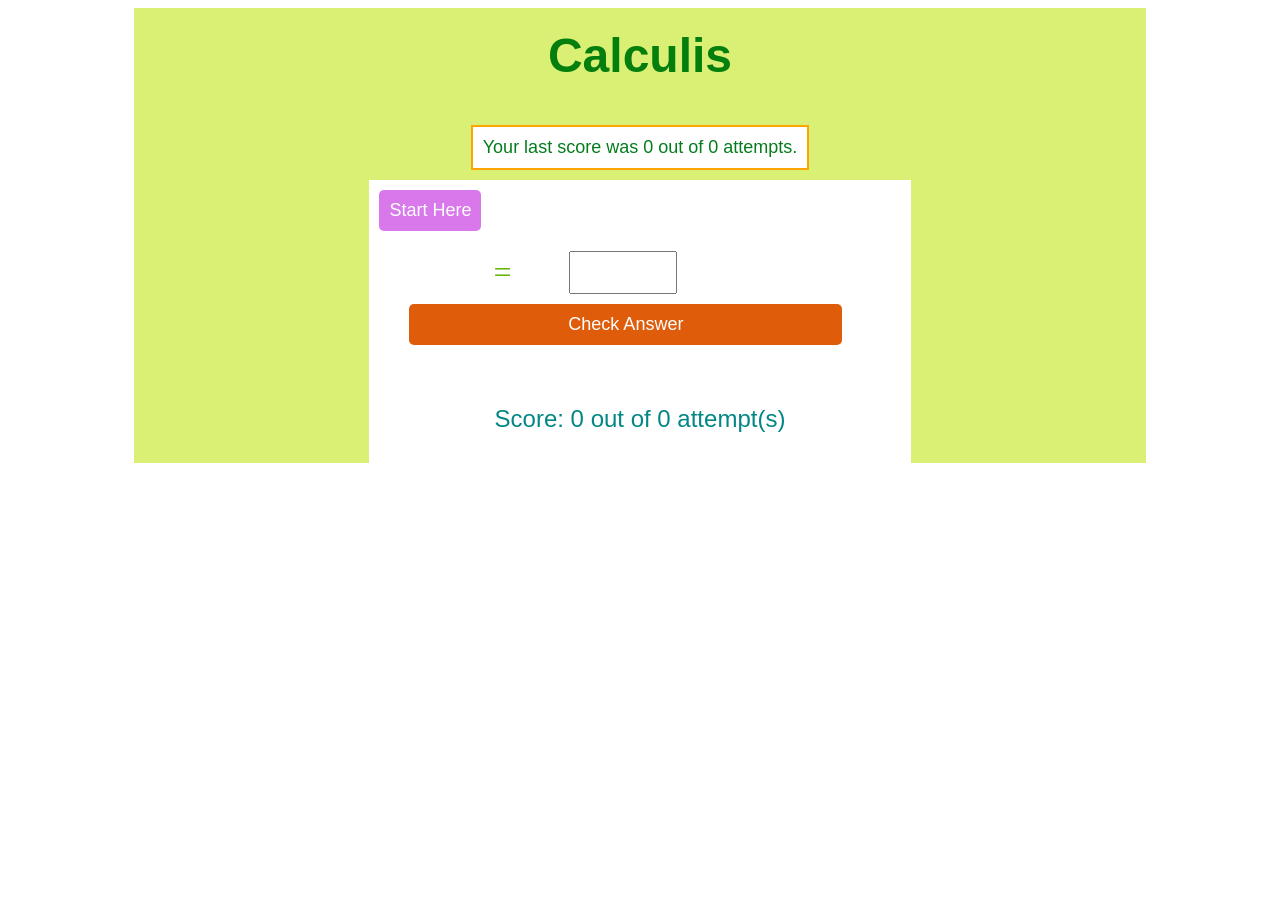
==== index.html @ 6d3e4245 "Rename Index.html to index.html" ====
<!DOCTYPE html>
<html lang="en">
  <head>
    <meta charset="UTF-8" />
    <meta name="viewport" content="width=device-width, initial-scale=1.0" />
    <title>Calculis</title>
    <link rel="stylesheet" href="style.css" />
  </head>
  <body>
    <div class="container">
      <h1>Calculis</h1>

      <div id="lastResults"></div>
      <div id="main">
        <input type="button" class="btn" id="startBtn" value="Start Here" />

        <br />
        <section class="problem">
          <div id="number1" class="problem"></div>
          <div id="operator" class="problem"></div>
          <div id="number2" class="problem"></div>
          <div id="equals" class="problem">=</div>
        </section>
        <input type="text" id="answer" />
        <input
          type="button"
          class="btn checkBtn"
          value="Check Answer"
          onclick="checkAnswer()"
        />
        <div id="feedback"></div>
        <div id="score"></div>
      </div>
    </div>
  </body>
  <script src="script.js"></script>
</html>
---- style.css ----
.container {
  margin: auto;
  display: flex;
  width: 80%;
  height: 80%;
  flex-direction: column;
  align-items: center;
  justify-content: center;
  background-color: #daf075;
}

h1 {
  text-align: center;
  color: #047e0c;
  margin-top: 20px;
  font-size: 300%;
  font-family: 'Segoe UI', Tahoma, Geneva, Verdana, sans-serif;
}

h2 {
  color: #111;
  opacity: 120%;
}

#main {
  background-color: #fff;
  height: 100%;
  color: rgb(106, 182, 13);
  font-size: xx-large;
}

#number1,
#number2 {
  color: rgb(56, 56, 244);
}

.btn {
  font-size: large;

  padding: 10px;
  background-color: rgb(216, 120, 235);
  color: #fff;
  border: none;
  border-radius: 5px;
  cursor: pointer;
}
#startBtn {
  margin: 10px 0 20px 10px;
  align-self: center;
}
.checkBtn {
  margin: 10px auto 0 40px;
  justify-self: center;
  align-self: center;
  background-color: rgb(223, 92, 11);
  width: 80%;
}

.problem {
  display: inline-block;
  margin-left: 20px;
  height: 50%;
}

#answer {
  font-size: xx-large;
  width: 100px;
  text-align: center;
  margin: 0 50px;
  color: rgb(255, 60, 92);
}

#feedback {
  font-size: x-large;
  color: rgb(237, 130, 6);
  height: 30px;
  text-align: center;
  font-family: 'Gill Sans', 'Gill Sans MT', Calibri, 'Trebuchet MS', sans-serif;
  margin: 15px 0 15px;
}

#score {
  font-size: x-large;
  color: rgb(3, 135, 133);
  margin-bottom: 20px;
  text-align: center;
  padding-bottom: 10px;
  font-family: 'Gill Sans', 'Gill Sans MT', Calibri, 'Trebuchet MS', sans-serif;
}

#lastResults {
  font-family: 'Gill Sans', 'Gill Sans MT', Calibri, 'Trebuchet MS', sans-serif;
  font-size: large;
  color: rgb(4, 125, 28);
  margin: 10px 0;
  text-align: center;
  background-color: #fff;
  padding: 10px;
  border: 2px solid orange;
}
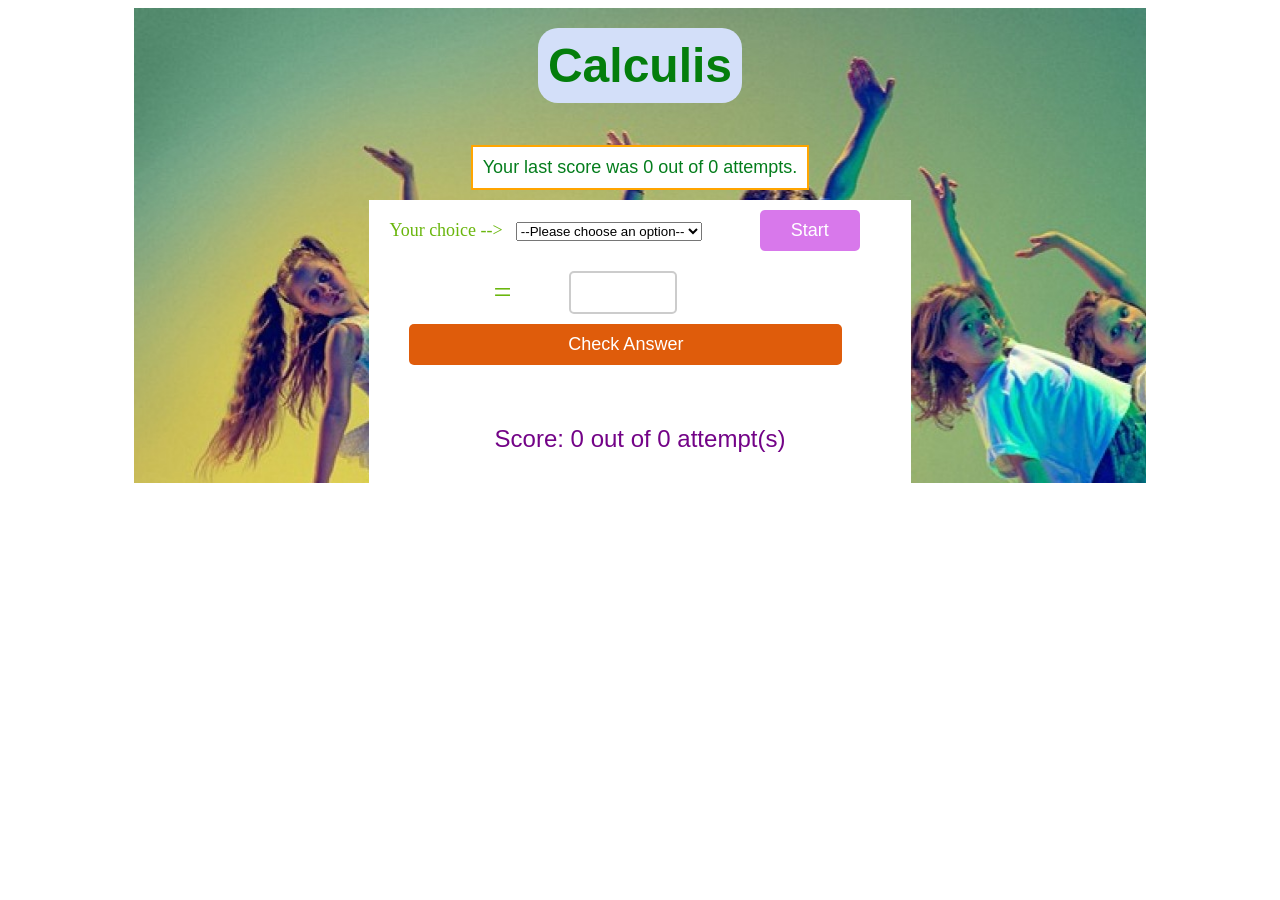
==== commit 8462113f: "Added a selector for the options of operations" ====
--- a/index.html
+++ b/index.html
@@ -12,7 +12,21 @@
 
       <div id="lastResults"></div>
       <div id="main">
-        <input type="button" class="btn" id="startBtn" value="Start Here" />
+        <selector class="selector">
+          <label for="operation" class="selectLabel">Your choice --></label>
+          <select id="operation" name="operation">
+            <option value="">--Please choose an option--</option>
+            <option value="addition" id="addition">Addition (+)</option>
+            <option value="subtraction" id="subtraction">
+              Subtraction (-)
+            </option>
+            <option value="multiplication" id="multiplicatio">
+              Multiplication (x)
+            </option>
+            <option value="random" id="random">Random (?)</option>
+          </select>
+        </selector>
+        <input type="button" class="btn" id="startBtn" value="Start" />
 
         <br />
         <section class="problem">
--- a/style.css
+++ b/style.css
@@ -6,7 +6,7 @@
   flex-direction: column;
   align-items: center;
   justify-content: center;
-  background-color: #daf075;
+  background-image: url('contemporary-dance.jpeg');
 }
 
 h1 {
@@ -15,6 +15,9 @@
   margin-top: 20px;
   font-size: 300%;
   font-family: 'Segoe UI', Tahoma, Geneva, Verdana, sans-serif;
+  background-color: rgb(211, 223, 249);
+  padding: 10px;
+  border-radius: 20px;
 }
 
 h2 {
@@ -44,9 +47,20 @@
   border-radius: 5px;
   cursor: pointer;
 }
+
+.selectLabel {
+  font-size: large;
+  margin: auto 5px auto 20px;
+}
+
+.selector {
+  margin: 10px 40px 10px 0;
+}
+
 #startBtn {
   margin: 10px 0 20px 10px;
   align-self: center;
+  width: 100px;
 }
 .checkBtn {
   margin: 10px auto 0 40px;
@@ -68,6 +82,8 @@
   text-align: center;
   margin: 0 50px;
   color: rgb(255, 60, 92);
+  border: 2px solid #ccc;
+  border-radius: 5px;
 }
 
 #feedback {
@@ -81,7 +97,7 @@
 
 #score {
   font-size: x-large;
-  color: rgb(3, 135, 133);
+  color: rgb(115, 3, 135);
   margin-bottom: 20px;
   text-align: center;
   padding-bottom: 10px;
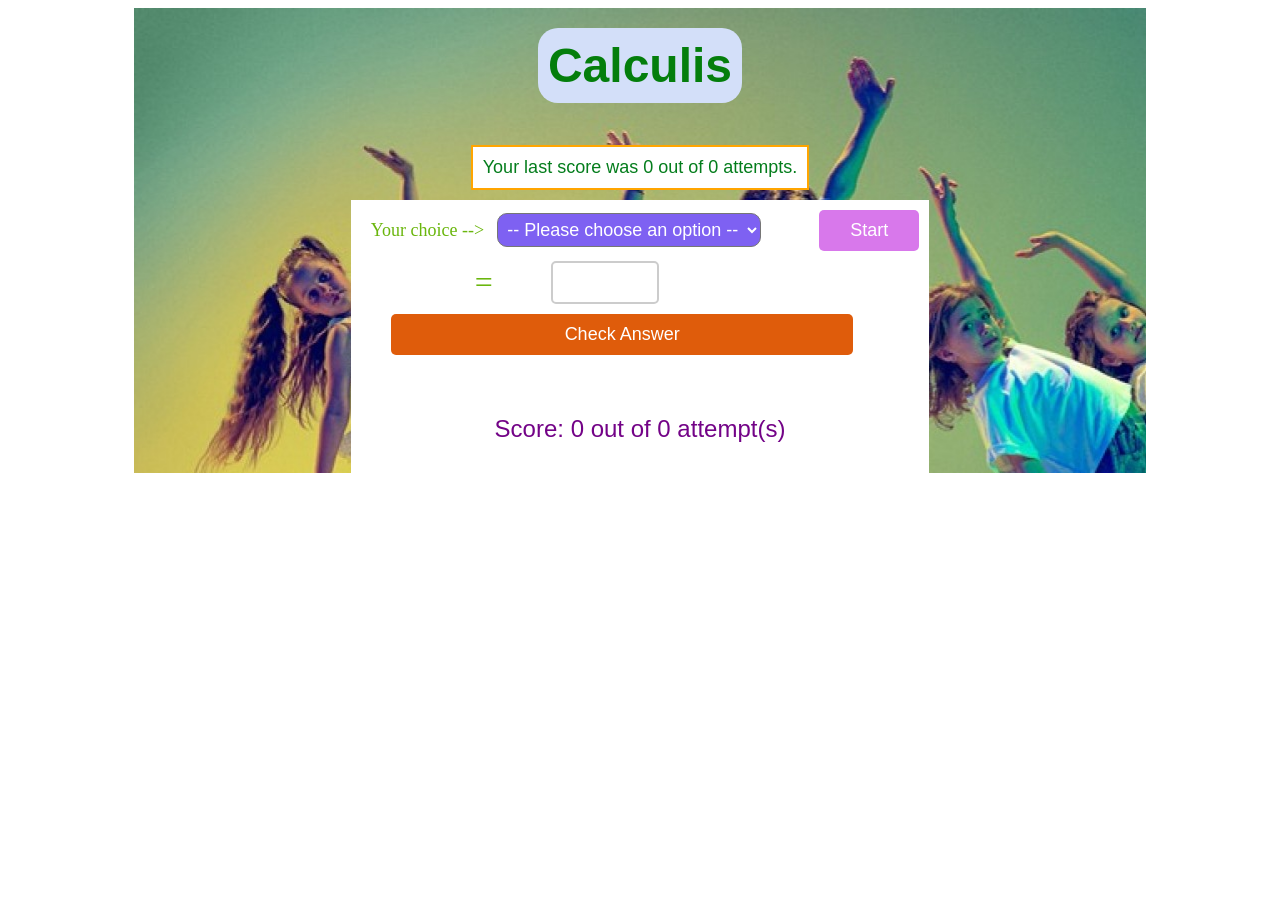
==== commit 493a4e3a: "selector update" ====
--- a/index.html
+++ b/index.html
@@ -1,4 +1,4 @@
-<!DOCTYPE html>
+<!doctype html>
 <html lang="en">
   <head>
     <meta charset="UTF-8" />
@@ -15,7 +15,7 @@
         <selector class="selector">
           <label for="operation" class="selectLabel">Your choice --></label>
           <select id="operation" name="operation">
-            <option value="">--Please choose an option--</option>
+            <option value="">-- Please choose an option --</option>
             <option value="addition" id="addition">Addition (+)</option>
             <option value="subtraction" id="subtraction">
               Subtraction (-)
@@ -23,7 +23,7 @@
             <option value="multiplication" id="multiplicatio">
               Multiplication (x)
             </option>
-            <option value="random" id="random">Random (?)</option>
+            <option value="random" id="random">Random operation (?)</option>
           </select>
         </selector>
         <input type="button" class="btn" id="startBtn" value="Start" />
--- a/style.css
+++ b/style.css
@@ -57,8 +57,16 @@
   margin: 10px 40px 10px 0;
 }
 
+#operation {
+  background-color: rgb(126, 97, 242);
+  color: #fff;
+  border-radius: 10px;
+  font-size: large;
+  padding: 5px;
+}
+
 #startBtn {
-  margin: 10px 0 20px 10px;
+  margin: 10px;
   align-self: center;
   width: 100px;
 }
